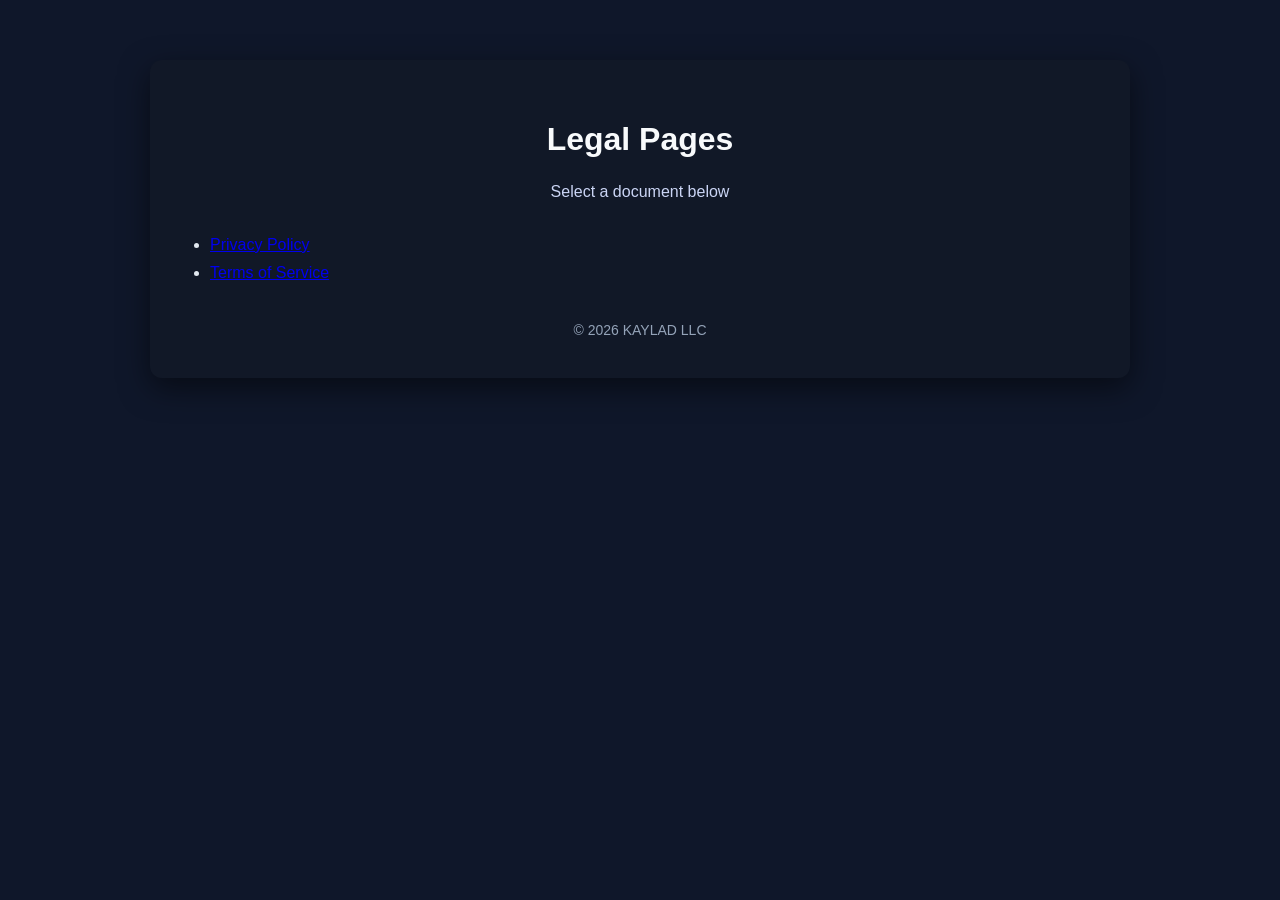
==== index.html @ e94bc3dc "Add initial index.html file for Legal Pages" ====
<!DOCTYPE html>
<html>
<head>
  <title>Legal Pages</title>
  <link rel="stylesheet" href="style.css">
</head>

<body>
  <div class="container">

    <div class="header">
      <h1>Legal Pages</h1>
      <p>Select a document below</p>
    </div>

    <ul>
      <li><a href="privacy.html">Privacy Policy</a></li>
      <li><a href="terms.html">Terms of Service</a></li>
    </ul>

    <div class="footer">
      © 2026 KAYLAD LLC
    </div>

  </div>
</body>
</html>
---- style.css ----
body {
  font-family: -apple-system, BlinkMacSystemFont, "Segoe UI", Roboto, Arial;
  background: #0f172a;
  color: #e2e8f0;
  margin: 0;
  padding: 0;
}

.container {
  max-width: 900px;
  margin: 60px auto;
  background: #111827;
  padding: 40px;
  border-radius: 12px;
  box-shadow: 0 10px 30px rgba(0,0,0,0.5);
}

h1 {
  font-size: 32px;
  margin-bottom: 20px;
  color: #f8fafc;
}

h2 {
  margin-top: 30px;
  color: #38bdf8;
}

p {
  line-height: 1.7;
  color: #cbd5f5;
}

ul {
  padding-left: 20px;
}

li {
  margin-bottom: 10px;
}

.header {
  text-align: center;
  margin-bottom: 30px;
}

.footer {
  margin-top: 40px;
  font-size: 14px;
  color: #94a3b8;
  text-align: center;
}
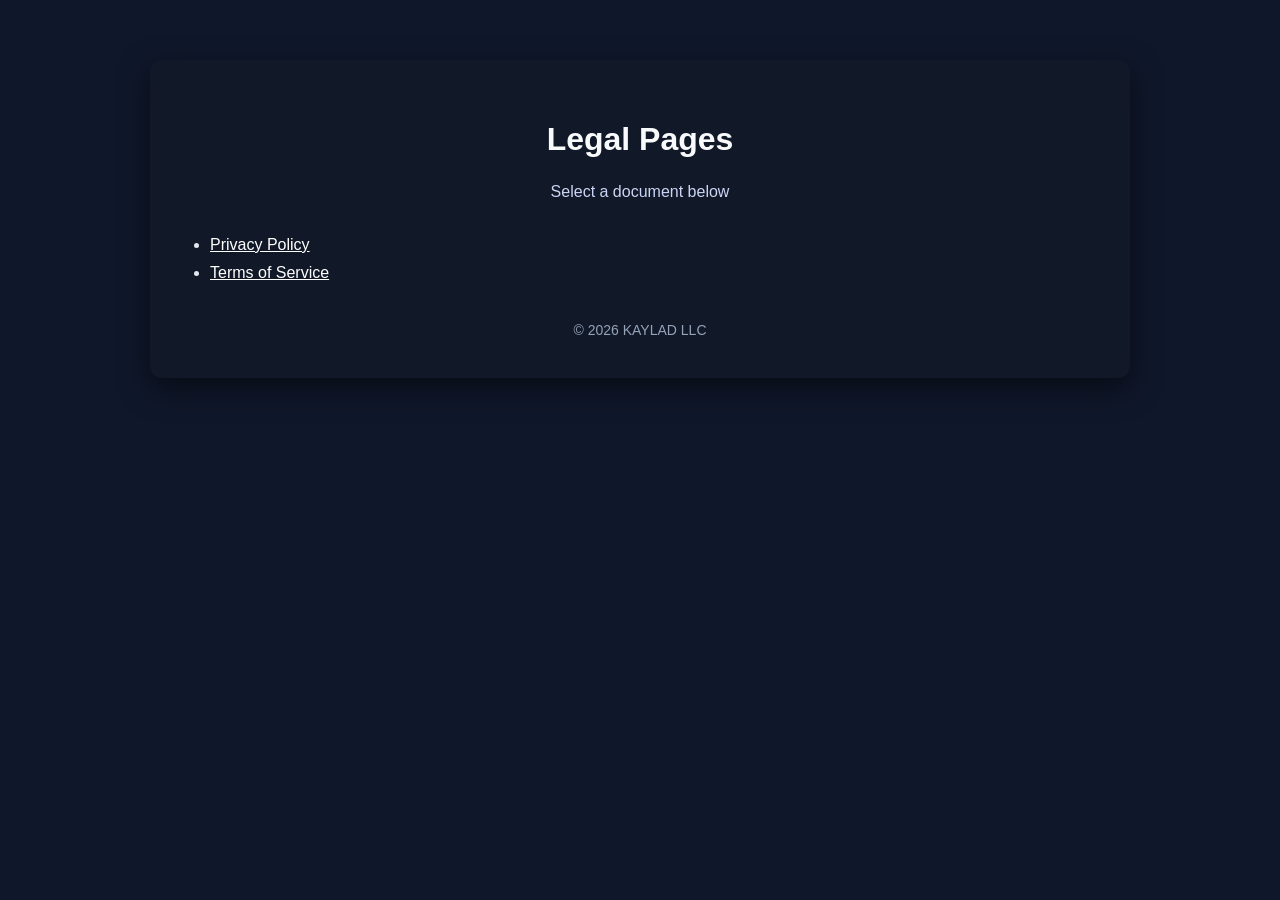
==== commit e8761ae2: "Enhance link styling for Privacy Policy and Terms of Service in index.html" ====
--- a/index.html
+++ b/index.html
@@ -14,8 +14,8 @@
     </div>
 
     <ul>
-      <li><a href="privacy.html">Privacy Policy</a></li>
-      <li><a href="terms.html">Terms of Service</a></li>
+      <li><a href="privacy.html" style="color: white;" text-decoration: underline;">Privacy Policy</a></li>
+      <li><a href="terms.html" style="color: white;" text-decoration: underline;">Terms of Service</a></li>
     </ul>
 
     <div class="footer">
